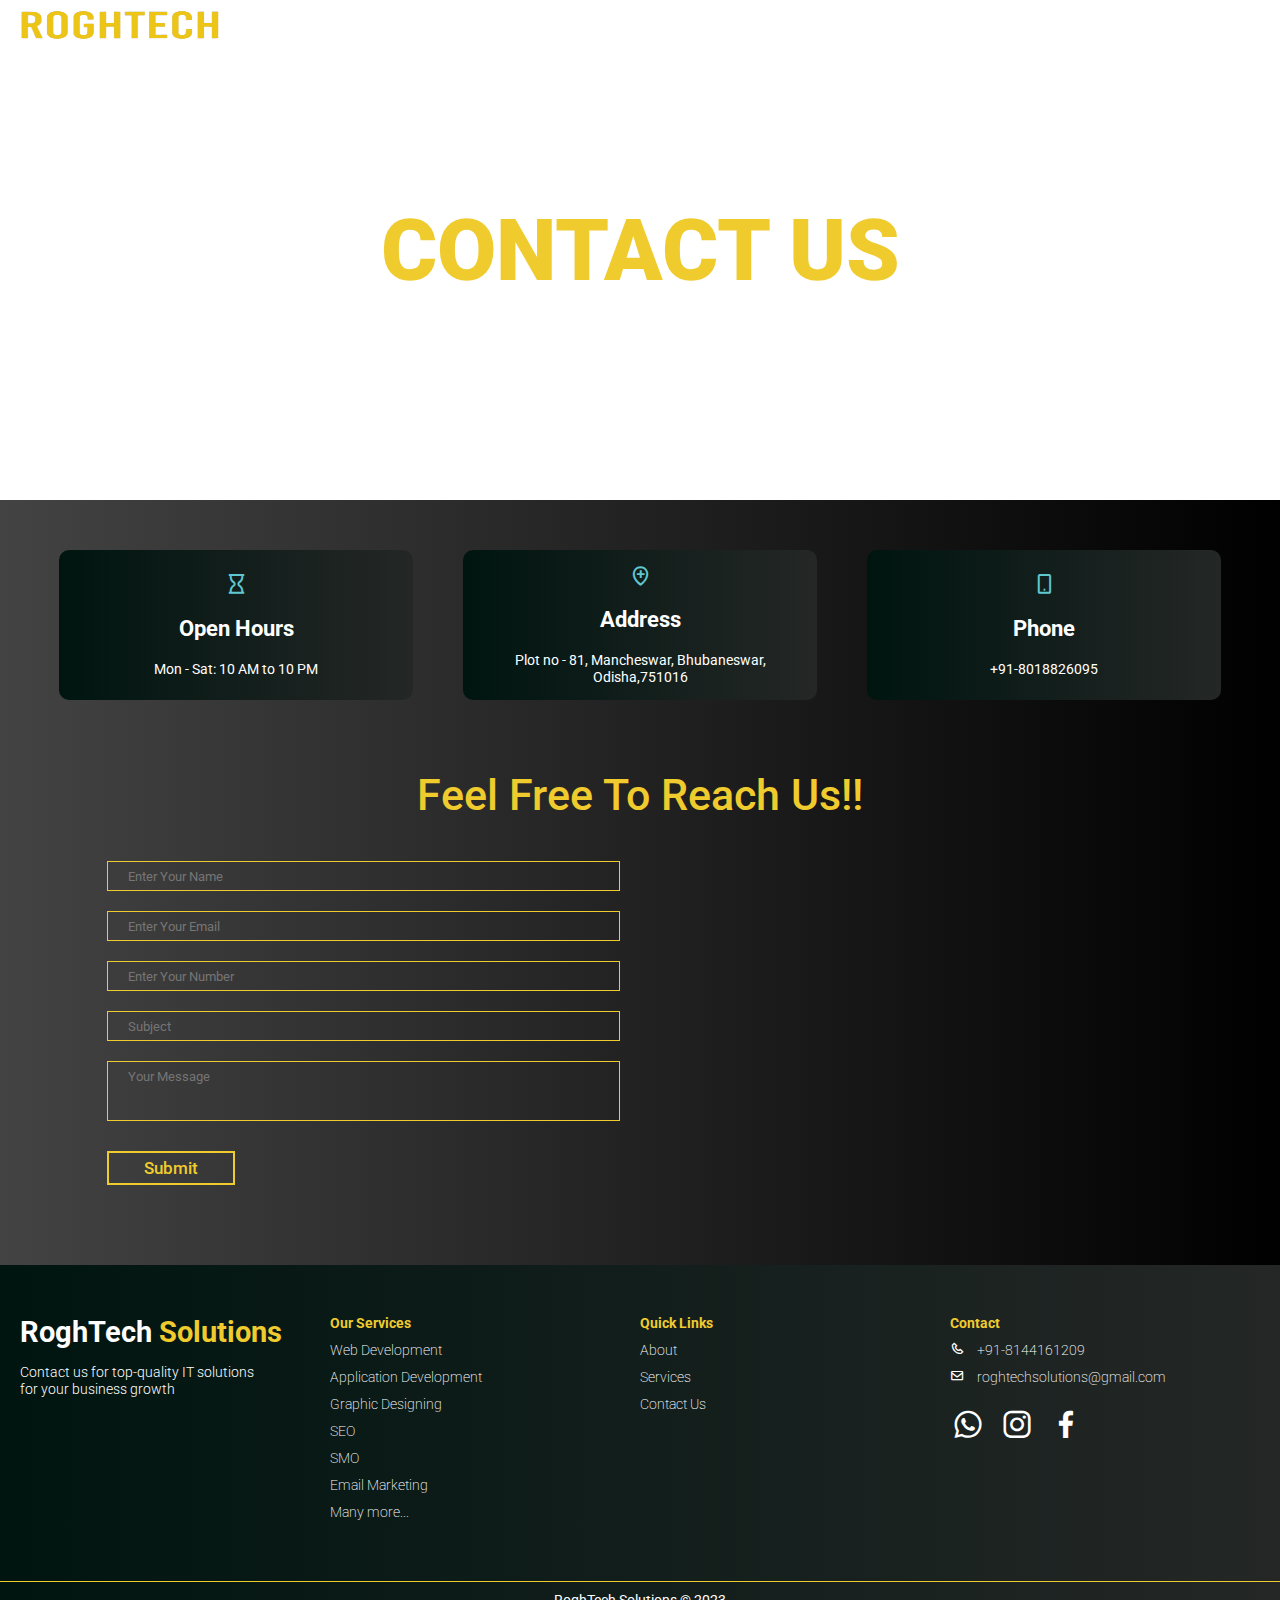
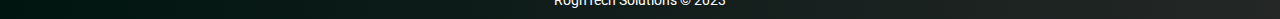
==== contact.html @ c0a37eca "first commit" ====
<!DOCTYPE html>
<html lang="en">
  <head>
    <meta charset="UTF-8" />
    <meta name="viewport" content="width=device-width, initial-scale=1.0" />
    <link rel="preconnect" href="https://fonts.googleapis.com" />
    <link rel="preconnect" href="https://fonts.gstatic.com" crossorigin />
    <link
      rel="stylesheet"
      href="https://cdn.jsdelivr.net/npm/swiper@11/swiper-bundle.min.css"
    />
    <link
      href="https://unpkg.com/boxicons@2.1.4/css/boxicons.min.css"
      rel="stylesheet"
    />

    <link
      href="https://fonts.googleapis.com/css2?family=Dancing+Script:wght@400;500;600;700&family=Inter:wght@100;200;300;400;500;600;700;800;900&family=Kaushan+Script&family=Poppins:ital,wght@0,100;0,200;0,300;0,400;0,500;0,600;0,700;0,800;0,900;1,100;1,200;1,300;1,400;1,500;1,600;1,700;1,900&family=Roboto:ital,wght@0,100;0,300;0,400;0,500;0,700;0,900;1,100;1,300;1,400;1,500;1,700;1,900&display=swap"
      rel="stylesheet"
    />

    <link
      rel="stylesheet"
      href="https://cdnjs.cloudflare.com/ajax/libs/font-awesome/4.7.0/css/font-awesome.min.css"
    />
    <link rel="stylesheet" href="styles.css" />
    <title>RoghTech Solutions</title>
  </head>
  <body>
    <section class="extra-header" id="extra-header">
      <div class="extra-nav-bar">
        <img src="images/text-logo.png" alt="logo" />
        <p><i class="menu-icon bx bx-menu-alt-right"></i></p>
        <div class="nav-links">
          <a href="index.html">Home</a>
          <a href="about.html">About</a>
          <a href="services.html">Services</a>
          <a href="contact.html">Contact</a>
        </div>
      </div>
      <div class="open-nav-links">
        <a href="index.html">Home</a>
        <a href="about.html">About</a>
        <a href="services.html">Services</a>
        <a href="contact.html">Contact</a>
      </div>
      <div class="about-content">
        <h1 class="h1">contact us</h1>
      </div>
    </section>

    <section id="contact" class="contact">
      <div class="contact-address">
        <div class="address">
          <i class="bx bx-hourglass"></i>
          <h2>Open Hours</h2>
          <p>Mon - Sat: <span>10 AM to 10 PM</span></p>
        </div>
        <div class="address">
          <i class="bx bx-location-plus"></i>
          <h2>Address</h2>
          <p>Plot no - 81, Mancheswar, Bhubaneswar, Odisha,751016</p>
        </div>
        <div class="address">
          <i class="bx bx-mobile-alt"></i>
          <h2>Phone</h2>
          <p>+91-8018826095</p>
        </div>
      </div>
      <div class="form-container">
        <h2 class="h1">Feel Free To Reach Us!!</h2>
        <div class="form-sect">
          <form action="" class="contact-form-input">
            <input type="text" placeholder="Enter Your Name" />
            <input type="text" placeholder="Enter Your Email" />
            <input type="text" placeholder="Enter Your Number" />
            <input type="text" placeholder="Subject" />
            <input type="text" placeholder="Your Message" class="msg-comment" />
            <button class="btn form-btn">Submit</button>
          </form>
          <div class="google-map">
            <iframe
              <iframe
              src="https://www.google.com/maps/embed?pb=!1m18!1m12!1m3!1d3741.1235872959805!2d85.82412447477847!3d20.336512511195384!2m3!1f0!2f0!3f0!3m2!1i1024!2i768!4f13.1!3m3!1m2!1s0x3a19090ceb1d36a9%3A0x30752c682424610c!2sShree%20Vihar%2C%20Chandrasekharpur%2C%20Bhubaneswar%2C%20Odisha%20751017!5e0!3m2!1sen!2sin!4v1698768859590!5m2!1sen!2sin"
              width="600"
              height="450"
              style="border: 0"
              allowfullscreen=""
              loading="lazy"
              referrerpolicy="no-referrer-when-downgrade"
            ></iframe>
          </div>
        </div>
      </div>
    </section>

    <footer>
      <div class="container-footer">
        <div class="row">
          <div class="col-md-2">
            <h1>
              <a href="index.html" style="text-decoration: none; color: white">
                RoghTech <span style="color: #efcb2e">Solutions</span></a
              >
            </h1>
            <p
              style="
                color: white;
                margin-top: 15px;
                font-style: 15px;
                font-weight: 300;
                width: 80%;
              "
            >
              Contact us for top-quality IT solutions for your business growth
            </p>
          </div>
          <div class="col-md-2">
            <p>Our Services</p>
            <ul>
              <li><a href="services.html">Web Development</a></li>
              <li><a href="services.html">Application Development</a></li>
              <li><a href="services.html">Graphic Designing</a></li>
              <li><a href="services.html">SEO</a></li>
              <li><a href="services.html">SMO</a></li>
              <li><a href="services.html">Email Marketing</a></li>
              <li><a href="services.html">Many more...</a></li>
            </ul>
          </div>
          <div class="col-md-2">
            <p>Quick Links</p>
            <ul>
              <li><a href="about.html">About</a></li>
              <li><a href="services.html">Services</a></li>
              <li><a href="contact.html">Contact Us</a></li>
            </ul>
          </div>
          <div class="col-md-2 footer-social">
            <p>Contact</p>
            <ul>
              <li>
                <a href="#"><i class="bx bx-phone"></i> +91-8144161209</a>
              </li>
              <li>
                <a href="#"
                  ><i class="bx bx-envelope"></i> roghtechsolutions@gmail.com</a
                >
              </li>
            </ul>

            <div class="footer-social-media">
              <i class="bx bxl-whatsapp"></i>
              <i class="bx bxl-instagram"></i>
              <i class="bx bxl-facebook"></i>
            </div>
          </div>
        </div>
        <div
          class="copy"
          style="border-top: 1px solid #efcb2e; padding: 10px 0"
        >
          <p style="color: white">RoghTech Solutions &copy; 2023</p>
        </div>
      </div>
    </footer>

    <script src="https://cdn.jsdelivr.net/npm/swiper@11/swiper-bundle.min.js"></script>
    <script>
      const menuIcon = document.querySelector(".menu-icon");
      const navbar = document.querySelector(".nav-links");
      const openNavbar = document.querySelector(".open-nav-links");

      menuIcon.addEventListener("click", () => {
        menuIcon.classList.toggle("bx-x");
        openNavbar.classList.toggle("slide");
      });
    </script>
    <script src="script.js"></script>
  </body>
</html>
---- styles.css ----
* {
  padding: 0;
  margin: 0;
  box-sizing: border-box;
  text-decoration: none;
  font-family: "Roboto", sans-serif;
}

html {
  font-size: 90%;
}

html,
body {
  width: 100%;
  height: 100%;
}

.btn {
  padding: 10px 50px;
  border: 2px solid #efcb2e;
  color: #efcb2e;
  background-color: transparent;
  font-size: 2rem;
  font-weight: 500;
  border-radius: 20px;
  cursor: pointer;
  transition: 0.5s all ease;
}
.btn:hover {
  color: #000;
  background-color: #efcb2e;
}

/* header part */

.open-nav-links.slide {
  display: block;
}

.open-nav-links {
  display: none;
  width: 100%;
  position: absolute;
  top: 12%;
  left: 0;
  text-align: center;
  padding: 50px 0;
  background-color: rgba(5, 5, 5, 0.7);
  z-index: 999;
  border-radius: 20px;
}

.open-nav-links a {
  display: block;
  font-size: 3rem;
  color: white;
  margin: 20px 0;
}

#header {
  width: 100%;
  opacity: 0.9;
  background-color: black;
  z-index: 5;
}

.image-back {
  width: 100%;
  height: 100vh;
}

.image-back video {
  width: 100%;
  height: 100%;
  object-fit: cover;
}

.nav-bar {
  width: 100%;
  display: flex;
  justify-content: space-between;
  align-items: center;
  position: absolute;
  top: 0;
  left: 0;
  padding: 20px 30px;
}

.nav-bar img,
.extra-nav-bar img {
  width: 200px;
  height: 30px;
}

.nav-bar .menu-icon,
.extra-nav-bar .menu-icon {
  display: none;
  color: white;
  font-size: 20px;
  cursor: pointer;
}

.nav-links a {
  font-size: 18px;
  margin: 0 20px;
  color: white;
  transition: 0.5s all ease;
}

.nav-links a:hover {
  color: #efcb2e;
}

.head-img {
  position: absolute;
  right: 5%;
  bottom: 2%;
}

.img-back-content {
  width: 100%;
  position: absolute;
  bottom: 10%;
  left: 0;
  text-align: center;
}

.img-back-content h2 {
  font-size: 3rem;
  color: white;
  font-weight: 700;
}

.img-back-content p {
  margin-top: 20px;
  font-size: 1rem;
  color: white;
  font-weight: 200;
}

.img-back-content button {
  margin-top: 40px;
}

.img-back-content span {
  color: #efcb2e;
}

.nav-contact p {
  color: white;
  display: flex;
  align-items: center;
  justify-content: center;
  gap: 10px;
}

/* addon section */

#addon {
  width: 100%;
  background: #000000;
  background: -webkit-linear-gradient(to right, #434343, #000000);
  background: linear-gradient(to right, #434343, #000000);
  padding: 50px 70px;
  text-align: center;
  padding-bottom: 50px;
}

.top-addon {
  display: flex;
  justify-content: space-between;
  align-items: center;
  text-align: left;
}

.top-addon h1 {
  font-size: 5rem;
  color: white;
  letter-spacing: 2px;
}

.top-addon p {
  color: white;
  font-size: 12px;
  font-weight: 100;
}

.addon-content {
  display: flex;
  justify-content: center;
  align-items: end;
  gap: 30px;
}

.add-img {
  width: 50%;
  display: flex;
  justify-content: center;
  align-items: end;
  gap: 20px;
}

.addon-content img {
  width: 100%;
  height: 300px;
  border-radius: 20px;
}

#add-img-hide {
  height: 200px;
  display: none;
}

.add-container {
  width: 65%;
  display: flex;
  justify-content: center;
  align-items: center;
  gap: 20px;
}

.add-cont {
  padding: 15px;
  color: white;
  text-align: left;
  border-radius: 30px;
  border: 2px solid #efcb2e;
}

.add-cont i {
  color: #efcb2e;
}

.add-cont h2 {
  font-size: 18px;
  font-weight: 500;
}
.add-cont p {
  font-size: 12px;
  font-weight: 300;
  margin-top: 15px;
}
/* company section */

#solutions {
  width: 100%;
  padding: 50px;
  text-align: center;
  background: #efcb2e;
  background: -webkit-linear-gradient(to right, #001510, #efcb2e);
  background: linear-gradient(to right, #001510, #242726);
  position: relative;
}

.h1 {
  color: #efcb2e;
  font-size: 3rem;
  font-weight: 500;
  margin-bottom: 30px;
}

.solutions-container {
  display: flex;
  justify-content: center;
  align-items: center;
  gap: 10px;
  flex-wrap: wrap;
}

.sol-cont {
  width: calc(98% / 3);
  padding: 10px;
  border: 2px solid #efcb2e;
  border-radius: 10px;
  height: 450px;
}

.sol-cont img {
  width: 100%;
  height: 300px;
}

.sol-cont h2 {
  color: white;
  margin-top: 10px;
}

.sol-cont p {
  color: white;
  margin-top: 10px;
  font-weight: 300;
}

.solutions button {
  margin-top: 40px;
}

/* process section */

#process {
  width: 100%;
  padding: 50px;
  text-align: center;
  background: #000000;
  background: -webkit-linear-gradient(to right, #434343, #000000);
  background: linear-gradient(to right, #434343, #000000);
  color: white;
}

.process-container {
  display: flex;
  justify-content: space-evenly;
  align-items: center;
  gap: 40px;
}

.process-container i {
  font-size: 2.8rem;
  width: 5%;
  color: #efcb2e;
  animation: float 2s ease infinite;
}

@keyframes float {
  0% {
    transform: translateX(0);
  }
  50% {
    transform: translateX(10px);
  }

  100% {
    transform: translateX(0);
  }
}

.cont {
  width: 25%;
  height: 180px;
  padding: 10px;
  border: 2px solid #efcb2e;
}

.cont h2 {
  font-size: 1.2rem;
  text-transform: uppercase;
  margin-bottom: 15px;
}
.cont p {
  font-size: 0.8rem;
  text-transform: uppercase;
  font-weight: 300;
}

/* mobile process container */

#mob-process {
  display: none;
  width: 100%;
  text-align: center;
  background: #000000;
  background: -webkit-linear-gradient(to right, #434343, #000000);
  background: linear-gradient(to right, #434343, #000000);
  color: white;
  padding: 20px;
}

.mobile-process-container {
  margin: 0 auto;
  display: grid;
  grid-template-columns: repeat(2, 1fr);
  gap: 20px;
  width: 80%;
}

.cont-with-count {
  width: 100%;
  display: flex;
  justify-content: center;
  align-items: center;
  flex-direction: column;
  gap: 20px;
  margin-bottom: 30px;
}

.mobile-process-container span {
  padding: 5px 10px;
  background-color: #efcb2e;
  border-radius: 50%;
  color: #000000;
  animation: floatMob 2s ease infinite;
}

@keyframes floatMob {
  0% {
    transform: translateY(0);
  }
  50% {
    transform: translateY(-5px);
  }

  100% {
    transform: translateY(0);
  }
}

.mobile-process-container .cont {
  width: 100%;
  height: 165px;
  padding: 10px;
  border: 2px solid #efcb2e;
}

/* video section */

#video-cont {
  width: 100%;
  display: flex;
  justify-content: center;
  align-items: center;
  gap: 20px;
  padding: 30px;
  background: #efcb2e;
  background: -webkit-linear-gradient(to right, #001510, #efcb2e);
  background: linear-gradient(to right, #001510, #242726);
}

.video-content {
  width: calc(100% / 2);
}

.video-content h2 {
  font-size: 1.6rem;
  color: white;
}

.video-content .cont-h2-span {
  font-size: 1.2rem;
  color: #efcb2e;
}

.video-content p {
  margin-top: 20px;
  font-size: 1rem;
  font-weight: 300;
  width: 80%;
  color: white;
}

.video-actual {
  width: calc(100% / 2);
}

.video-actual video {
  width: 100%;
  border-radius: 20px;
}

/* review slide */
#review {
  width: 100%;
  padding: 50px;
  background: #000000;
  background: -webkit-linear-gradient(to right, #434343, #000000);
  background: linear-gradient(to right, #434343, #000000);
  text-align: center;
}

.review-container {
  display: flex;
  justify-content: center;
  align-items: center;
  gap: 50px;
}

.test-review {
  width: calc(100% / 2);
}

.test-img {
  width: calc(100% / 2);
}

.test-img img {
  width: 100%;
  height: 350px;
  border-radius: 20px;
}

.swiper {
  width: 100%;
  height: 100%;
}

.swiper-slide {
  text-align: center;
  background: transparent;
  display: flex;
  justify-content: center;
  align-items: center;
  flex-direction: column;
  height: 40vh;
  color: white;
}

.p-review {
  font-size: 16px;
  font-weight: 400;
}

.p-name {
  font-size: 12px;
  font-weight: 300;
  color: #efcb2e;
  margin: 15px 0;
}

.p-place {
  font-size: 13px;
  font-weight: 200;
}

.swiper-pagination-bullet {
  background-color: #efcb2e;
}

.swiper-pagination-bullet-active {
  background: #efcb2e;
}

/* footer section */

footer {
  width: 100%;
  display: flex;
  justify-content: center;
  text-align: center;
  background: #efcb2e;
  background: -webkit-linear-gradient(to right, #001510, #efcb2e);
  background: linear-gradient(to right, #001510, #242726);
  position: relative;
  z-index: 999;
}

.container-footer {
  width: 100%;
}

.container-footer .row {
  color: white;
  overflow: hidden;
  margin: 50px 20px;
  cursor: pointer;
  text-align: left;
  display: flex;
  justify-content: center;
  align-items: start;
}

.container-footer .row .col-md-2 {
  width: calc(100% / 4);
}
.footer-news {
  display: flex;
  justify-content: center;
  align-items: center;
  gap: 10px;
  border: 1px solid #fff;
  padding: 2px;
  border-radius: 2px;
}

.footer-news input {
  width: 70%;
  border: none;
  text-align: center;
  color: white;
  font-size: 12px;
  background-color: transparent;
  outline: none;
}

.footer-news button {
  width: 30%;
  border: none;
  background-color: #efcb2e;
  color: black;
  padding: 5px 10px;
  font-size: 12px;
  font-weight: 500;
  border-radius: 2px;
}

#last-foot {
  font-size: 12px;
  font-weight: 200;
  margin: 15px 0;
  color: #fff;
}

.container-footer .row .col-md-2 li {
  list-style: none;
  margin: 10px 0;
  font-weight: 200;
  transition: 0.5s all ease;
}
.container-footer .row .col-md-2 li:hover {
  color: #efcb2e;
}

.container-footer .row .col-md-2 p {
  font-weight: bold;
  color: #efcb2e;
}
.container-footer .row ul {
  padding: 0 !important;
}
.container-footer .col-md-3 h1 {
  font-size: 32px;
  font-weight: 700;
}

.footer-social-media {
  text-align: left;
  margin-top: 20px;
}

.footer-social-media i {
  font-size: 2.5rem;
  transition: 0.5s all ease;
}

.footer-social-media i:hover {
  color: #efcb2e;
}

.footer-social i {
  margin-right: 10px;
  transition: 0.5s all ease;
}

.footer-social i:hover {
  color: #efcb2e;
}

.container-footer .col-md-2 a {
  text-decoration: none;
  color: white;
}

/* extra header */

.extra-header {
  width: 100%;
  padding: 10px 20px;
  background-position: center;
  background: url("https://images-wixmp-ed30a86b8c4ca887773594c2.wixmp.com/f/384f0dca-8210-4b23-a348-3a50bd8df88f/d36aecx-adb7e6eb-8fec-4d83-b08b-c1cbadaf5101.jpg/v1/fit/w_828,h_434,q_70,strp/office_days_by_jonasdero_d36aecx-414w-2x.jpg?token=eyJ0eXAiOiJKV1QiLCJhbGciOiJIUzI1NiJ9.[base64].gCIL_qt3JCvI5vJTxH56i0zVXLBAZXZGtVeEzUQzxAw");
}

.extra-nav-bar {
  display: flex;
  justify-content: space-between;
  align-items: center;
}

/* about page design */

.about-content {
  width: 100%;
  height: 50vh;
  display: flex;
  justify-content: center;
  align-items: center;
}
.about-content h1 {
  font-size: 6rem;
  font-weight: 900;
  background: linear-gradient(
    to right,
    #efcb2e 20%,
    #000 30%,
    #efcb2e 70%,
    #000000 80%
  );
  -webkit-background-clip: text;
  background-clip: text;
  -webkit-text-fill-color: transparent;
  text-fill-color: transparent;
  background-size: 500% auto;
  animation: textShine 5s ease-in-out infinite alternate;
  text-transform: uppercase;
}

@keyframes textShine {
  0% {
    background-position: 0% 50%;
  }
  100% {
    background-position: 100% 50%;
  }
}

.about-intro {
  width: 100%;
  padding: 50px;
  background-color: #efcb2e;
  display: flex;
  justify-content: space-between;
  align-items: center;
}

.intro-tag {
  text-align: center;
}

.intro-tag h3 {
  font-size: 2rem;
  font-weight: 200;
}

.intro-tag h1 {
  font-size: 2rem;
  font-weight: 500;
  color: white;
}

.about-intro p {
  width: 50%;
  font-size: 1rem;
  font-weight: 300;
}

.about-history {
  width: 100%;
  padding: 50px;
  display: flex;
  justify-content: space-between;
  align-items: start;
  gap: 100px;
  color: white;
  background: #efcb2e;
  background: -webkit-linear-gradient(to right, #001510, #efcb2e);
  background: linear-gradient(to right, #001510, #242726);
}

.about-history h4 {
  font-size: 2rem;
  font-weight: 500;
}

.about-history p {
  font-size: 1rem;
  font-weight: 300;
  width: 50%;
}

.about-history .span1 {
  font-weight: 400;
}

.about-mission {
  width: 100%;
  padding: 50px;
  display: flex;
  justify-content: space-between;
  align-items: start;
  background: #000000;
  background: -webkit-linear-gradient(to right, #434343, #000000);
  background: linear-gradient(to right, #434343, #000000);
  color: white;
}

.mission-container {
  width: 45%;
}

.mission-container h2 {
  font-size: 2rem;
  font-weight: 300;
  margin-bottom: 10px;
}

.mission-container img {
  width: 100%;
  height: 200px;
  object-fit: cover;
}

.about-mission p {
  font-size: 1rem;
  font-weight: 400;
  margin-bottom: 20px;
}

.choose-container {
  width: 45%;
}

.choose-container h2 {
  font-size: 2rem;
  font-weight: 300;
  margin-bottom: 10px;
}

.choose-container span {
  font-weight: 600;
  color: #efcb2e;
}

/* contact page design */

#contact {
  width: 100%;
  padding: 50px;
  background: #000000;
  background: -webkit-linear-gradient(to right, #434343, #000000);
  background: linear-gradient(to right, #434343, #000000);
}

.contact-address {
  display: flex;
  justify-content: center;
  align-items: center;
  gap: 50px;
  flex-wrap: wrap;
}

.address {
  width: 30%;
  height: 150px;
  display: flex;
  justify-content: center;
  align-items: center;
  flex-direction: column;
  background: #efcb2e;
  background: -webkit-linear-gradient(to right, #001510, #efcb2e);
  background: linear-gradient(to right, #001510, #242726);
  padding: 20px;
  border-radius: 10px;
  text-align: center;
  color: white;
}

.address i {
  font-size: 1.6rem;
  color: #5fc7cf;
}

.address h2 {
  margin: 20px 0;
}

.form-container {
  text-align: center;
  padding: 20px;
  margin-top: 50px;
}

.form-sect {
  display: flex;
  justify-content: center;
  align-items: start;
  gap: 40px;
  flex-wrap: wrap;
}

.google-map {
  width: 45%;
  padding: 10px;
}

.google-map iframe {
  width: 100%;
  height: 320px;
}

.contact-form-input {
  display: flex;
  justify-content: start;
  flex-direction: column;
  width: 45%;
}

.contact-form-input input {
  width: 100%;
  height: 30px;
  padding-left: 20px;
  background-color: transparent;
  border: 1px solid #efcb2e;
  outline: #efcb2e;
  margin: 10px 0;
  color: white;
}

.contact-form-input .msg-comment {
  padding-bottom: 30px;
  height: 60px;
}

.contact-form-input .form-btn {
  width: 25%;
  font-size: 1.2rem;
  padding: 5px 10px;
  border-radius: 0;
  margin-top: 20px;
}

/* services-page-design */

#services {
  width: 100%;
  padding: 50px;
  background: #000000;
  background: -webkit-linear-gradient(to right, #434343, #000000);
  background: linear-gradient(to right, #434343, #000000);
  color: white;
  text-align: center;
}

.serv-container {
  display: grid;
  grid-template-columns: repeat(3, 1fr);
  gap: 20px;
}

.serv {
  text-align: center;
  padding: 20px;
  border: 2px solid white;
  border-radius: 15px;
}

.serv h2 {
  font-size: 1.4rem;
  font-weight: 400;
  margin-bottom: 15px;
  color: #efcb2e;
}

.serv p {
  font-size: 1rem;
  font-weight: 300;
}

.next-show {
  display: none;
}

.next-open-show {
  display: block;
}

.srvc-btn {
  margin-top: 40px;
}

@media screen and (max-width: 1100px) {
  #addon {
    padding: 20px;
  }

  #solutions {
    padding: 20px;
  }

  .sol-cont {
    height: 350px;
  }

  .sol-cont img {
    width: 80%;
    height: 200px;
  }

  #process {
    padding: 20px;
  }

  .process-container {
    gap: 20px;
  }

  .contact-address {
    gap: 20px;
  }
}

@media screen and (max-width: 980px) {
  .nav-bar,
  .extra-nav-bar {
    padding: 20px;
  }
  .addon-content {
    gap: 20px;
  }

  .add-img {
    width: 40%;
  }

  .addon-content img {
    height: 260px;
  }

  .add-cont {
    height: 160px;
    border-radius: 20px;
  }

  .hide-sol-cont {
    display: none;
  }

  .sol-cont {
    height: 350px;
  }

  .sol-cont img {
    width: 80%;
    height: 200px;
  }

  .process-container {
    gap: 10px;
  }

  .process-container .cont {
    height: 190px;
  }

  .contact-address {
    gap: 20px;
  }

  .img-back-content {
    bottom: 30%;
  }

  .addon-content {
    align-items: center;
    flex-direction: column;
  }

  .add-container {
    width: 100%;
  }

  #add-img-hide {
    display: block;
  }

  #process {
    display: none;
  }
  #mob-process {
    display: block;
  }

  .mobile-process-container .cont {
    padding: 20px;
  }

  .test-img img {
    height: 300px;
  }

  #review h1 {
    margin-bottom: 0;
  }
}

@media screen and (max-width: 780px) {
  .nav-links,
  .extra-header .nav-links {
    display: none;
  }

  .nav-bar img,
  .extra-nav-bar img {
    width: 120px;
  }

  #extra-header {
    padding: 10px;
  }

  .nav-bar {
    padding: 20px;
  }

  .extra-nav-bar {
    padding: 20px 0;
  }

  .nav-bar .menu-icon,
  .extra-nav-bar .menu-icon {
    display: block;
    font-size: 3rem;
  }

  .img-back-content {
    bottom: 30%;
  }

  .addon-content {
    align-items: center;
    flex-direction: column;
  }

  .add-container {
    width: 100%;
  }

  #add-img-hide {
    display: block;
  }

  .solutions-container {
    gap: 50px;
  }
  .sol-cont {
    height: 320px;
  }

  .sol-cont img {
    height: 160px;
  }

  .contact-address {
    gap: 10px;
  }

  .contact-address .address {
    width: 32%;
    padding: 10px;
  }

  #process {
    display: none;
  }
  #mob-process {
    display: block;
  }

  .test-img img {
    height: 300px;
  }

  #review h1 {
    margin-bottom: 0;
  }

  .serv-container {
    grid-template-columns: repeat(2, 1fr);
  }
}

@media screen and (max-width: 580px) {
  .top-addon h1 {
    font-size: 3rem;
  }
  .top-addon p {
    font-size: 10px;
  }

  .add-img {
    width: 100%;
    gap: 10px;
  }

  .add-container {
    gap: 10px;
  }
  .addon-content {
    margin-top: 20px;
  }
  .addon-content img {
    width: 50%;
    height: 220px;
  }

  #add-img-hide {
    height: 160px;
  }

  .solutions-container {
    gap: 10px;
  }

  .sol-cont {
    width: 48%;
  }

  .mobile-process-container {
    width: 100%;
  }

  .mobile-process-container .cont {
    height: 180px;
  }

  #video-cont {
    flex-direction: column;
  }

  .video-content {
    width: 100%;
  }

  .video-actual {
    width: 100%;
  }

  .review-container {
    flex-direction: column;
  }

  .test-review {
    width: 100%;
  }

  .test-img {
    display: none;
  }

  .container-footer .row {
    flex-direction: column;
  }

  .container-footer .row .col-md-2 {
    width: 100%;
    margin-bottom: 20px;
  }

  .serv-container {
    grid-template-columns: repeat(2, 1fr);
  }
}

@media screen and (max-width: 420px) {
  .h1 {
    font-size: 2rem;
  }
  .top-addon h1 {
    font-size: 2rem;
  }
  .top-addon p {
    font-size: 8px;
  }

  .add-img {
    width: 100%;
    gap: 10px;
  }

  .add-container {
    flex-direction: column;
    gap: 10px;
  }

  .addon-content {
    margin-top: 20px;
  }

  .addon-content img {
    width: 50%;
    height: 180px;
  }

  #add-img-hide {
    height: 140px;
  }

  .add-cont {
    height: auto;
  }

  .solutions-container {
    flex-direction: column;
    gap: 20px;
  }

  .sol-cont {
    width: 100%;
  }

  .sol-cont img {
    height: 180px;
  }

  .mobile-process-container {
    width: 100%;
    grid-template-columns: repeat(1, 1fr);
  }

  .mobile-process-container .cont {
    height: auto;
  }

  #video-cont {
    flex-direction: column;
  }

  .video-content {
    width: 100%;
  }

  .video-actual {
    width: 100%;
  }

  .review-container {
    flex-direction: column;
  }

  .test-review {
    width: 100%;
  }

  .test-img {
    display: none;
  }

  .container-footer .row {
    flex-direction: column;
  }

  .container-footer .row .col-md-2 {
    width: 100%;
    margin-bottom: 20px;
  }

  .about-intro {
    flex-direction: column;
  }

  .about-intro .intro-tag {
    width: 100%;
    text-align: left;
  }

  .about-intro p {
    text-align: left;
    width: 100%;
    margin-top: 20px;
  }

  .about-history {
    flex-direction: column;
    text-align: left;
    gap: 20px;
  }

  .about-history h4 {
    width: 100%;
  }

  .about-history p {
    width: 100%;
  }

  .about-history .span2 {
    display: none;
  }

  .about-mission {
    flex-direction: column;
    gap: 20px;
  }

  .about-mission .mission-container {
    width: 100%;
  }

  .about-mission .mission-container h2 {
    width: 100%;
  }

  .about-mission .choose-container {
    width: 100%;
  }

  .serv-container {
    grid-template-columns: repeat(1, 1fr);
  }

  .extra-header .about-content .h1 {
    font-size: 4rem;
  }

  #contact {
    padding: 20px;
  }

  .contact-address {
    flex-direction: column;
  }

  .contact-address .address {
    width: 100%;
    padding: 10px;
  }

  .contact-form-input {
    width: 100%;
  }

  .contact-form-input .form-btn {
    width: 40%;
  }

  .google-map {
    width: 100%;
  }

  .google-map iframe {
    height: 200px;
  }
}

@media screen and (max-width: 380px) {
  .img-back-content {
    bottom: 10%;
  }

  .top-addon h1 {
    font-size: 1.8rem;
  }

  .top-addon p {
    font-size: 6px;
  }

  .addon-content img {
    height: 160px;
  }

  #add-img-hide {
    height: 120px;
  }

  #review {
    padding: 20px;
  }

  .swiper-wrapper {
    padding: 20px 0;
  }
}
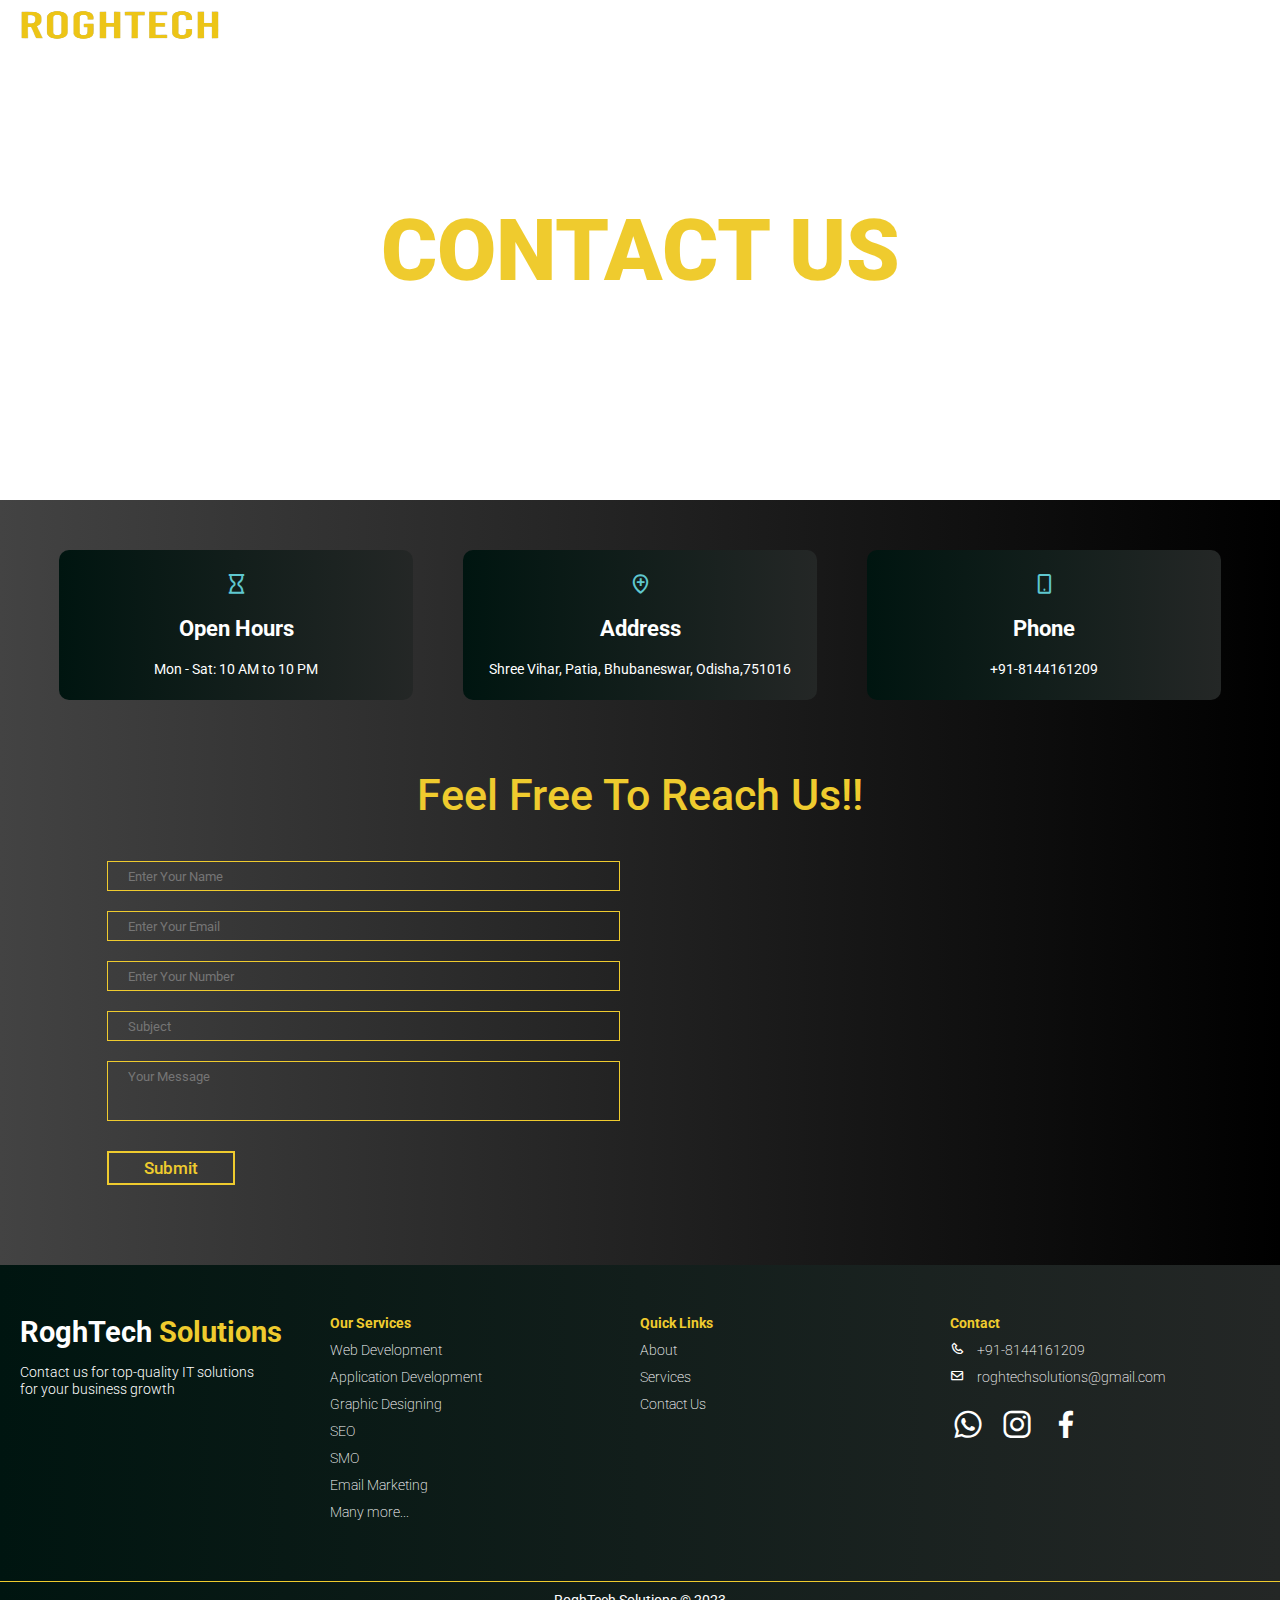
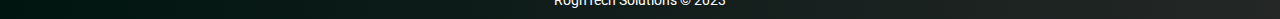
==== commit b1add1c9: "Update contact.html" ====
--- a/contact.html
+++ b/contact.html
@@ -59,12 +59,12 @@
         <div class="address">
           <i class="bx bx-location-plus"></i>
           <h2>Address</h2>
-          <p>Plot no - 81, Mancheswar, Bhubaneswar, Odisha,751016</p>
+          <p>Shree Vihar, Patia, Bhubaneswar, Odisha,751016</p>
         </div>
         <div class="address">
           <i class="bx bx-mobile-alt"></i>
           <h2>Phone</h2>
-          <p>+91-8018826095</p>
+          <p>+91-8144161209</p>
         </div>
       </div>
       <div class="form-container">
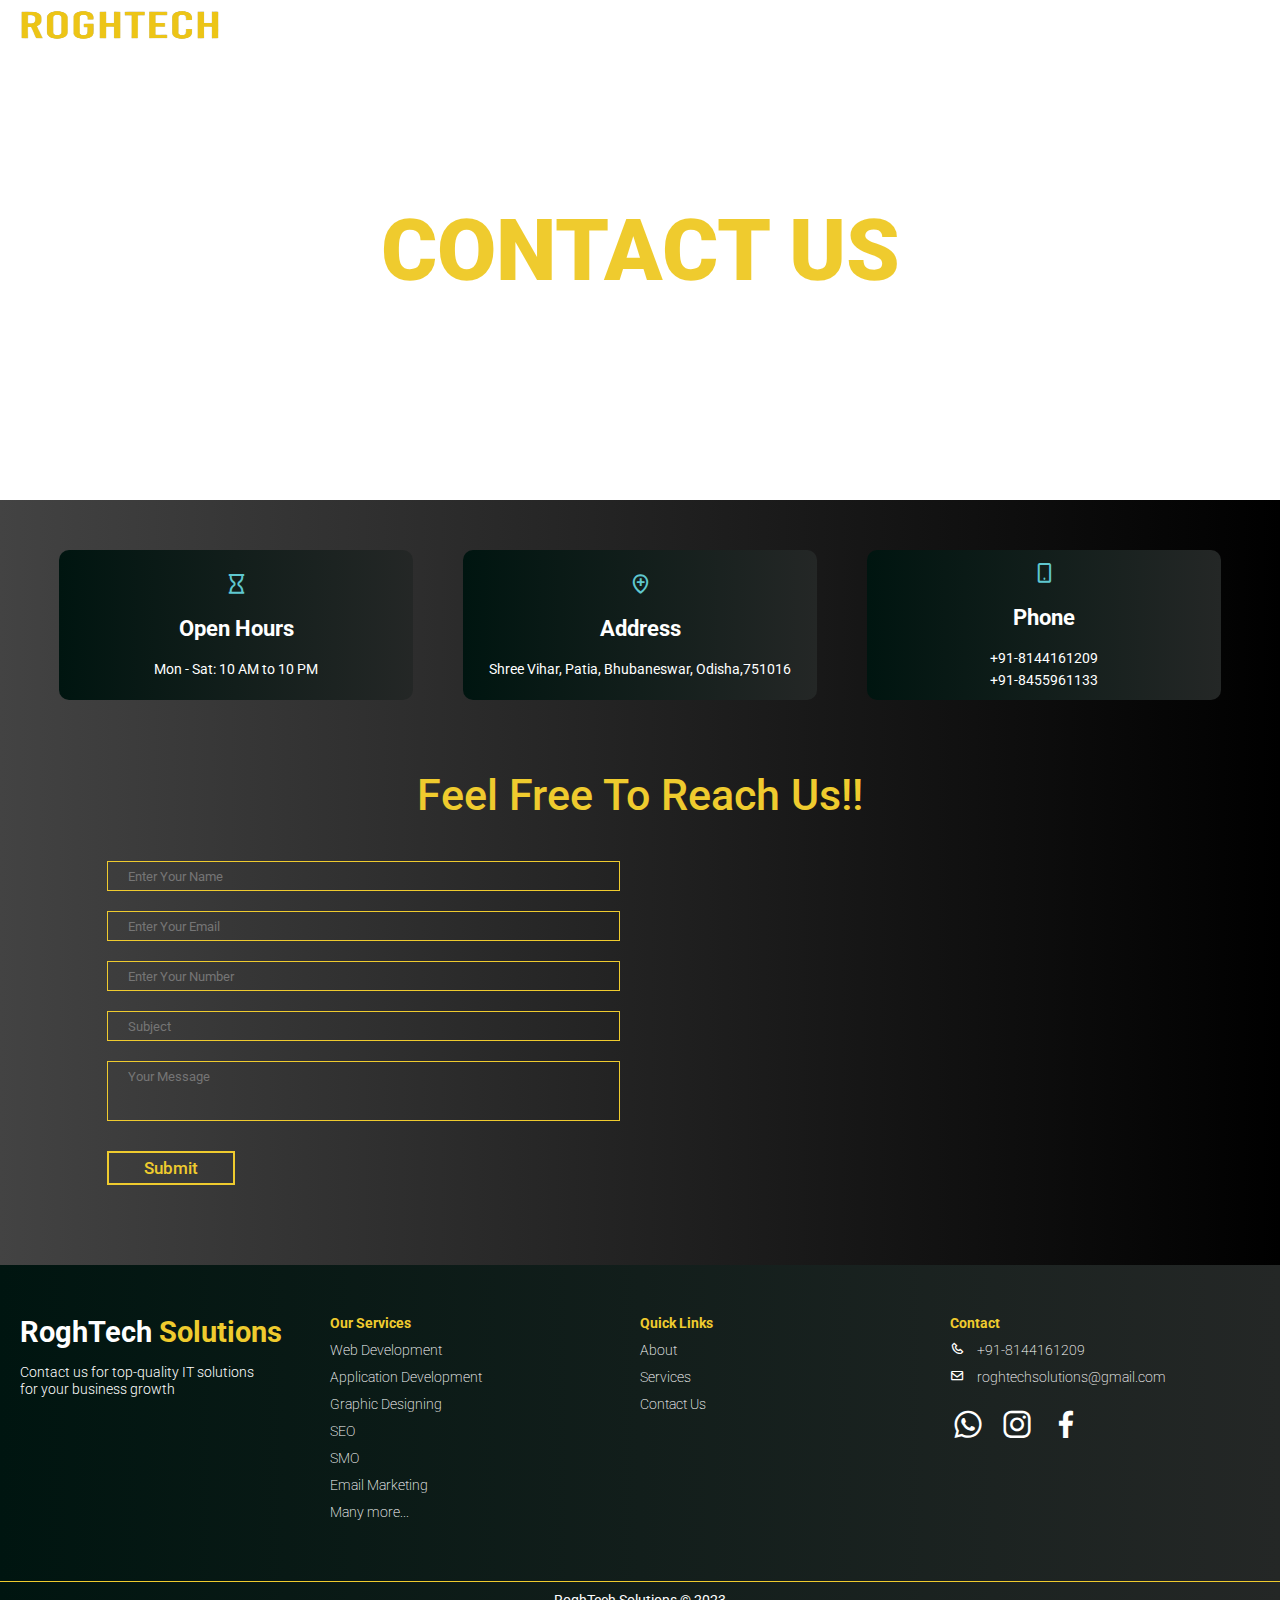
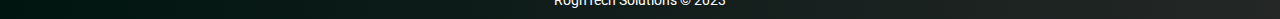
==== commit 86edcd5d: "Update contact.html" ====
--- a/contact.html
+++ b/contact.html
@@ -65,6 +65,7 @@
           <i class="bx bx-mobile-alt"></i>
           <h2>Phone</h2>
           <p>+91-8144161209</p>
+          <p style="margin-top: 5px">+91-8455961133</p>
         </div>
       </div>
       <div class="form-container">
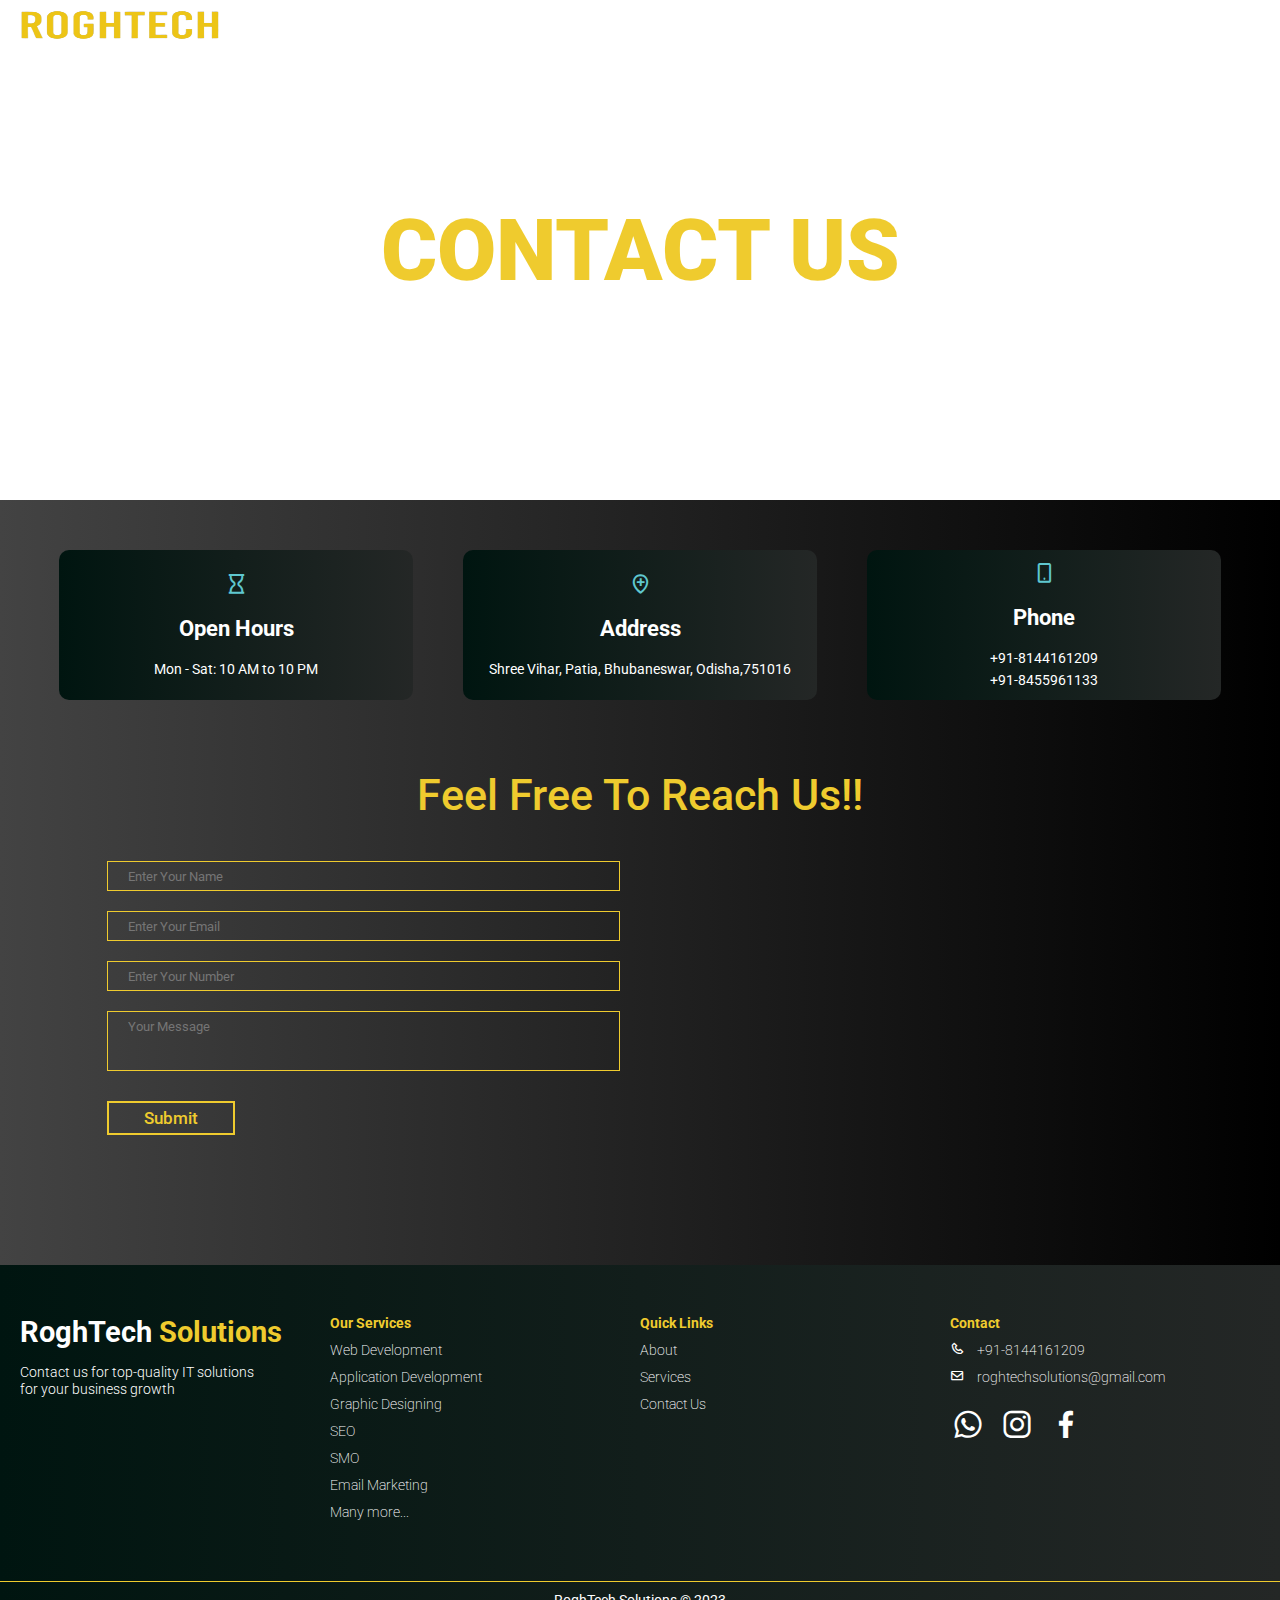
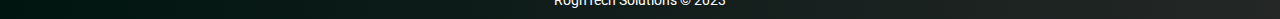
==== commit 51babc4b: "Update contact.html" ====
--- a/contact.html
+++ b/contact.html
@@ -71,12 +71,20 @@
       <div class="form-container">
         <h2 class="h1">Feel Free To Reach Us!!</h2>
         <div class="form-sect">
-          <form action="" class="contact-form-input">
-            <input type="text" placeholder="Enter Your Name" />
-            <input type="text" placeholder="Enter Your Email" />
-            <input type="text" placeholder="Enter Your Number" />
-            <input type="text" placeholder="Subject" />
-            <input type="text" placeholder="Your Message" class="msg-comment" />
+          <form
+            action="https://formspree.io/f/xgejqwbo"
+            method="post"
+            class="contact-form-input"
+          >
+            <input type="text" name="name" placeholder="Enter Your Name" />
+            <input type="text" name="email" placeholder="Enter Your Email" />
+            <input type="text" name="number" placeholder="Enter Your Number" />
+            <input
+              type="text"
+              name="message"
+              placeholder="Your Message"
+              class="msg-comment"
+            />
             <button class="btn form-btn">Submit</button>
           </form>
           <div class="google-map">
